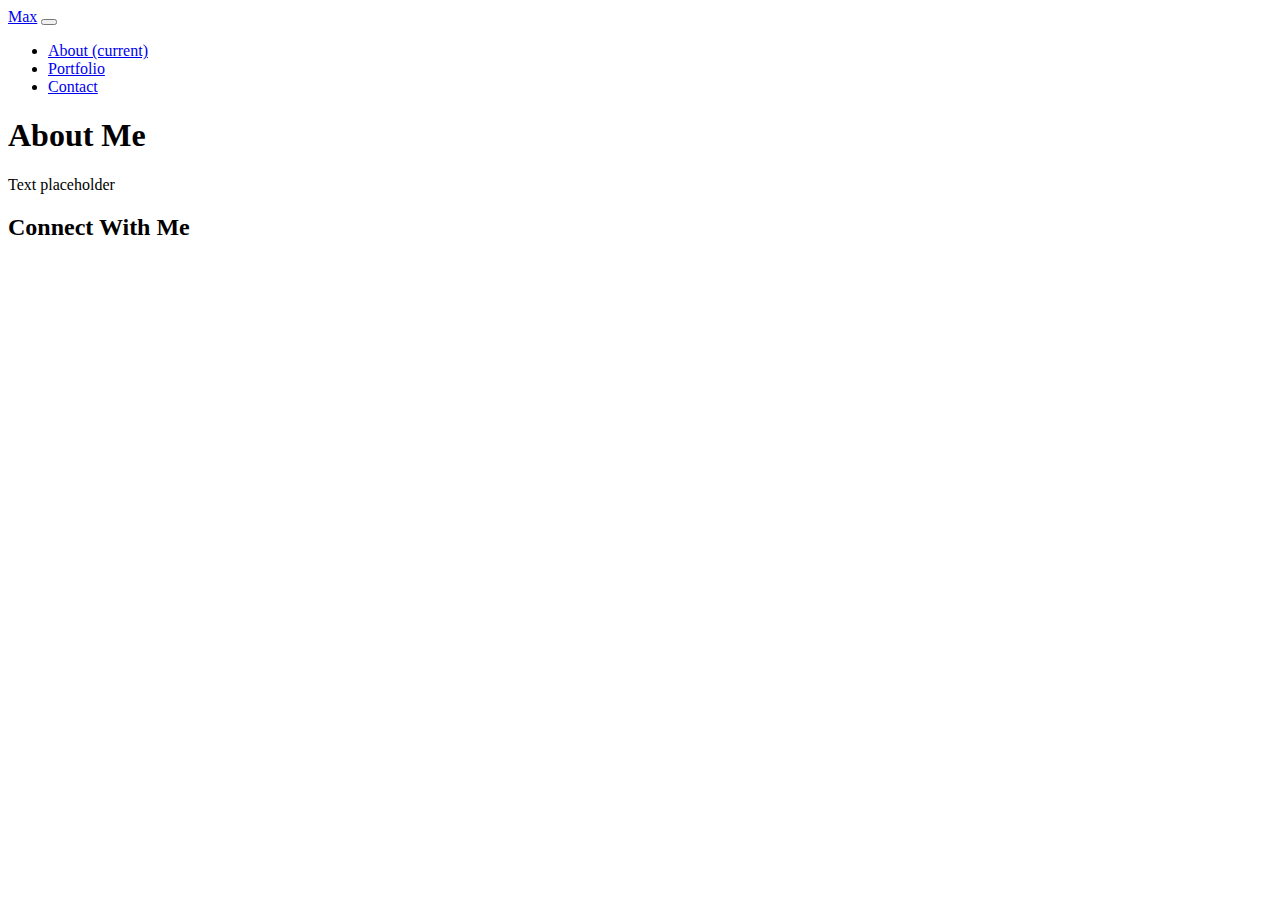
==== index.html @ be9f4be4 "Experimenting with navbar and components" ====
<!DOCTYPE html>
<html>

<head>
    <meta charset="utf-8" />
    <meta http-equiv="X-UA-Compatible" content="IE=edge">
    <title>Max Yeamans</title>
    <meta name="viewport" content="width=device-width, initial-scale=1">
    <link rel="stylesheet" href="https://stackpath.bootstrapcdn.com/bootstrap/4.1.1/css/bootstrap.min.css" integrity="sha384-WskhaSGFgHYWDcbwN70/dfYBj47jz9qbsMId/iRN3ewGhXQFZCSftd1LZCfmhktB"
        crossorigin="anonymous">

    <script src="main.js"></script>
</head>

<body>
    <nav class="navbar navbar-expand-lg navbar-light bg-light">
        <a class="navbar-brand" href="#">Max</a>
        <button class="navbar-toggler" type="button" data-toggle="collapse" data-target="#navbarSupportedContent" aria-controls="navbarSupportedContent"
            aria-expanded="false" aria-label="Toggle navigation">
            <span class="navbar-toggler-icon"></span>
        </button>

        <div class="collapse navbar-collapse" id="navbarSupportedContent">
            <ul class="navbar-nav ml-auto">
                <li class="nav-item active">
                    <a class="nav-link" href="#">About
                        <span class="sr-only">(current)</span>
                    </a>
                </li>
                <li class="nav-item">
                    <a class="nav-link" href="portfolio.html">Portfolio</a>
                </li>
                <li class="nav-item">
                    <a class="nav-link" href="contact.html">Contact</a>
                </li>
            </ul>            
        </div>
    </nav>
    <div class="container">
        <div class="row">
            <div class="col-sm-12">
                <div class="jumbotron">
                    <h1>About Me</h1>
                </div>
            </div>
        </div>
        <div class="row">
            <div class="col-sm-8">
                <p>Text placeholder</p>
            </div>
            <div class="col-sm-4">
                <h2>Connect With Me</h2>
            </div>
        </div>
    </div>

    <script src="https://code.jquery.com/jquery-3.3.1.slim.min.js" integrity="sha384-q8i/X+965DzO0rT7abK41JStQIAqVgRVzpbzo5smXKp4YfRvH+8abtTE1Pi6jizo"
        crossorigin="anonymous"></script>
    <script src="https://cdnjs.cloudflare.com/ajax/libs/popper.js/1.14.3/umd/popper.min.js" integrity="sha384-ZMP7rVo3mIykV+2+9J3UJ46jBk0WLaUAdn689aCwoqbBJiSnjAK/l8WvCWPIPm49"
        crossorigin="anonymous"></script>
    <script src="https://stackpath.bootstrapcdn.com/bootstrap/4.1.1/js/bootstrap.min.js" integrity="sha384-smHYKdLADwkXOn1EmN1qk/HfnUcbVRZyYmZ4qpPea6sjB/pTJ0euyQp0Mk8ck+5T"
        crossorigin="anonymous"></script>
</body>

</html>
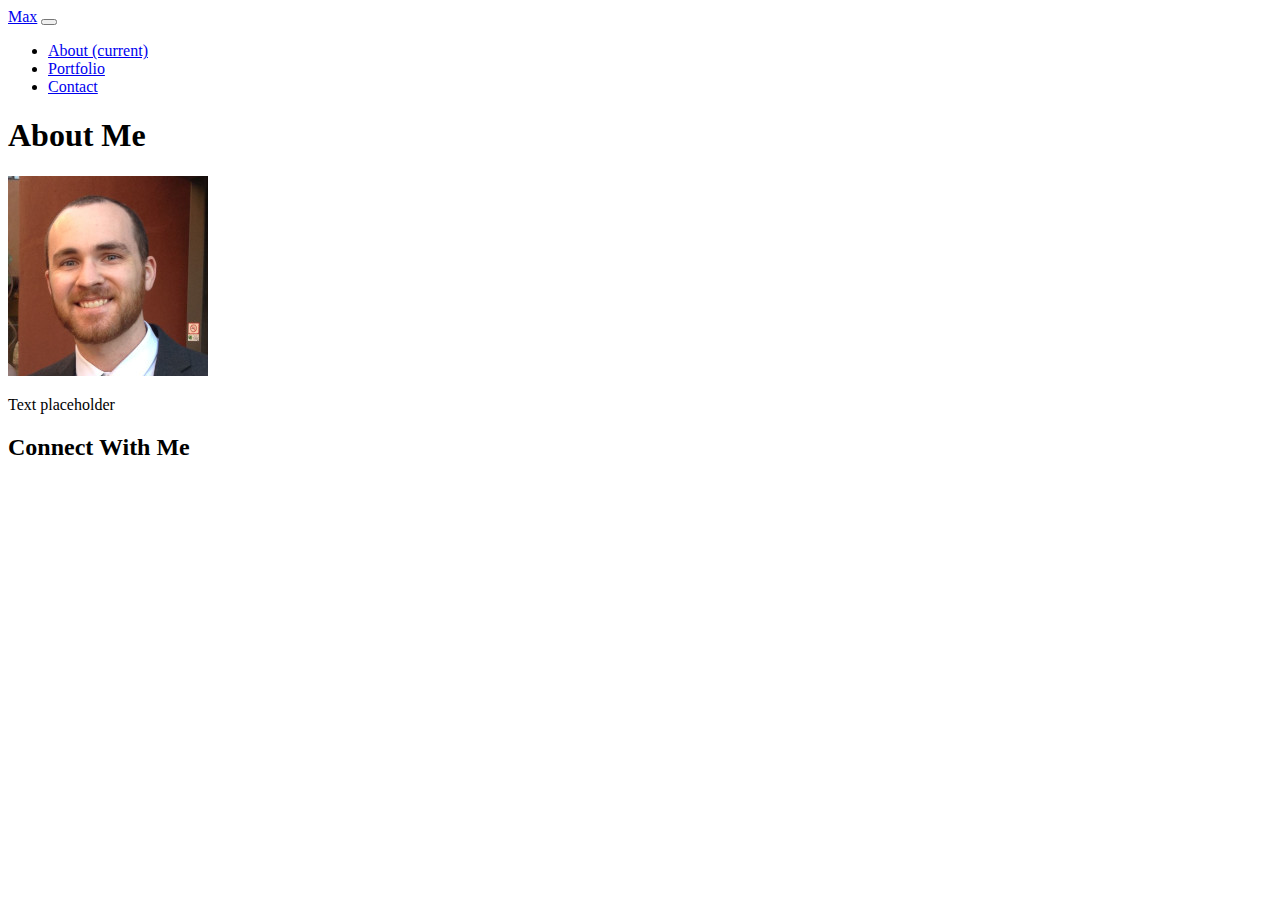
==== commit 62360622: "Added content to index and form to contact page" ====
--- a/index.html
+++ b/index.html
@@ -13,6 +13,7 @@
 </head>
 
 <body>
+    <!-- Navbar -->
     <nav class="navbar navbar-expand-lg navbar-light bg-light">
         <a class="navbar-brand" href="#">Max</a>
         <button class="navbar-toggler" type="button" data-toggle="collapse" data-target="#navbarSupportedContent" aria-controls="navbarSupportedContent"
@@ -36,6 +37,8 @@
             </ul>            
         </div>
     </nav>
+    
+    <!-- Site Content -->
     <div class="container">
         <div class="row">
             <div class="col-sm-12">
@@ -46,6 +49,7 @@
         </div>
         <div class="row">
             <div class="col-sm-8">
+                <img src="assets/images/profile_pic_sm.JPG" class="rounded float-left" alt="Profile pic" />
                 <p>Text placeholder</p>
             </div>
             <div class="col-sm-4">
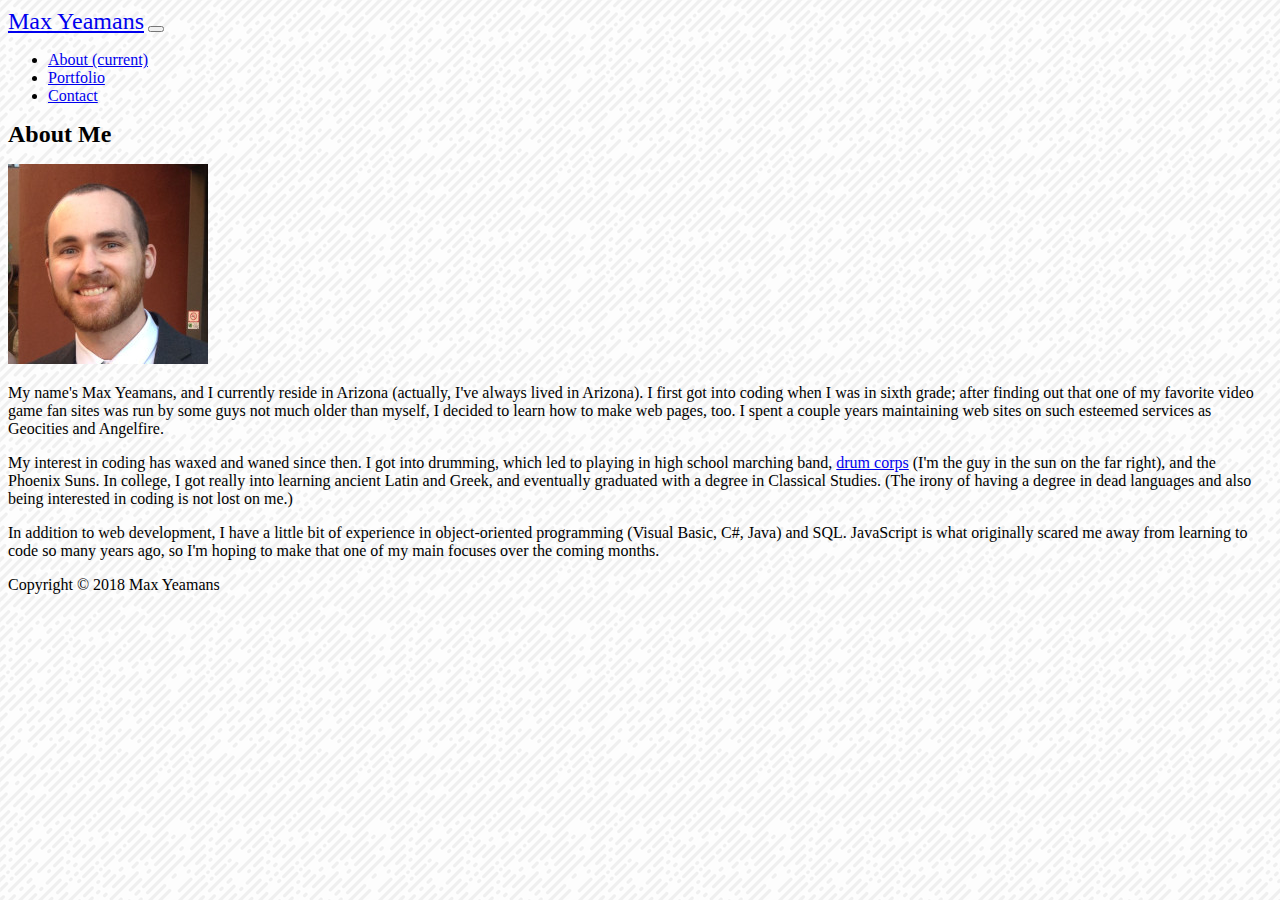
==== commit 2aff888f: "Made the About and Contact pages almost identical to Basic-Portfolio. Still need to style border wid" ====
--- a/index.html
+++ b/index.html
@@ -8,14 +8,15 @@
     <meta name="viewport" content="width=device-width, initial-scale=1">
     <link rel="stylesheet" href="https://stackpath.bootstrapcdn.com/bootstrap/4.1.1/css/bootstrap.min.css" integrity="sha384-WskhaSGFgHYWDcbwN70/dfYBj47jz9qbsMId/iRN3ewGhXQFZCSftd1LZCfmhktB"
         crossorigin="anonymous">
-
-    <script src="main.js"></script>
+    <link rel="stylesheet" type="text/css" media="screen" href="assets/css/style.css" />
+    <link rel="icon" type="image/jpg" href="http://en.spongepedia.org/images/thumb/3/33/Spongebob!!!.jpg/180px-Spongebob!!!.jpg"
+    />
 </head>
 
 <body>
     <!-- Navbar -->
-    <nav class="navbar navbar-expand-lg navbar-light bg-light">
-        <a class="navbar-brand" href="#">Max</a>
+    <nav class="navbar navbar-expand-lg navbar-light bg-white border-bottom border-light mb-4 py-0">
+        <a class="navbar-brand bg-info px-2 text-light font-weight-bold" href="index.html">Max Yeamans</a>
         <button class="navbar-toggler" type="button" data-toggle="collapse" data-target="#navbarSupportedContent" aria-controls="navbarSupportedContent"
             aria-expanded="false" aria-label="Toggle navigation">
             <span class="navbar-toggler-icon"></span>
@@ -24,7 +25,7 @@
         <div class="collapse navbar-collapse" id="navbarSupportedContent">
             <ul class="navbar-nav ml-auto">
                 <li class="nav-item active">
-                    <a class="nav-link" href="#">About
+                    <a class="nav-link" href="index.html">About
                         <span class="sr-only">(current)</span>
                     </a>
                 </li>
@@ -34,29 +35,38 @@
                 <li class="nav-item">
                     <a class="nav-link" href="contact.html">Contact</a>
                 </li>
-            </ul>            
+            </ul>
         </div>
     </nav>
-    
+
     <!-- Site Content -->
-    <div class="container">
-        <div class="row">
-            <div class="col-sm-12">
-                <div class="jumbotron">
-                    <h1>About Me</h1>
-                </div>
-            </div>
-        </div>
-        <div class="row">
-            <div class="col-sm-8">
-                <img src="assets/images/profile_pic_sm.JPG" class="rounded float-left" alt="Profile pic" />
-                <p>Text placeholder</p>
-            </div>
-            <div class="col-sm-4">
-                <h2>Connect With Me</h2>
-            </div>
-        </div>
+
+    <div class="container bg-white border border-light mb-5">
+
+        <p>
+            <h1 class="text-info font-weight-bold">About Me</h1>
+        </p>
+        <img src="assets/images/profile_pic_sm.JPG" class="float-sm-left p-3" />
+        
+        <p class="text-white-20">My name's Max Yeamans, and I currently reside in Arizona (actually, I've always lived in Arizona). I first got into
+            coding when I was in sixth grade; after finding out that one of my favorite video game fan sites was run by some
+            guys not much older than myself, I decided to learn how to make web pages, too. I spent a couple years maintaining
+            web sites on such esteemed services as Geocities and Angelfire.</p>
+        <p>My interest in coding has waxed and waned since then. I got into drumming, which led to playing in high school marching
+            band,
+            <a href="https://www.youtube.com/watch?v=QE3tSDK6uq8">drum corps</a> (I'm the guy in the sun on the far right), and the Phoenix Suns. In college, I got really into
+            learning ancient Latin and Greek, and eventually graduated with a degree in Classical Studies. (The irony of
+            having a degree in dead languages and also being interested in coding is not lost on me.)</p>
+        <p>In addition to web development, I have a little bit of experience in object-oriented programming (Visual Basic, C#,
+            Java) and SQL. JavaScript is what originally scared me away from learning to code so many years ago, so I'm hoping
+            to make that one of my main focuses over the coming months.</p>
+        
+
+
     </div>
+
+    <!-- Footer -->
+    <footer class="fixed-bottom pt-3 pb-2 bg-secondary text-center text-light border-top border-info small mt-5">Copyright &copy; 2018 Max Yeamans</footer>
 
     <script src="https://code.jquery.com/jquery-3.3.1.slim.min.js" integrity="sha384-q8i/X+965DzO0rT7abK41JStQIAqVgRVzpbzo5smXKp4YfRvH+8abtTE1Pi6jizo"
         crossorigin="anonymous"></script>
--- a/assets/css/style.css
+++ b/assets/css/style.css
@@ -0,0 +1,8 @@
+body {
+    background-image: url("../images/funky-lines/funky-lines.png");
+}
+
+.navbar-brand, h1 {
+    font-family: 'Georgia', Times, 'Times New Roman', serif;
+    font-size: 24px;
+}